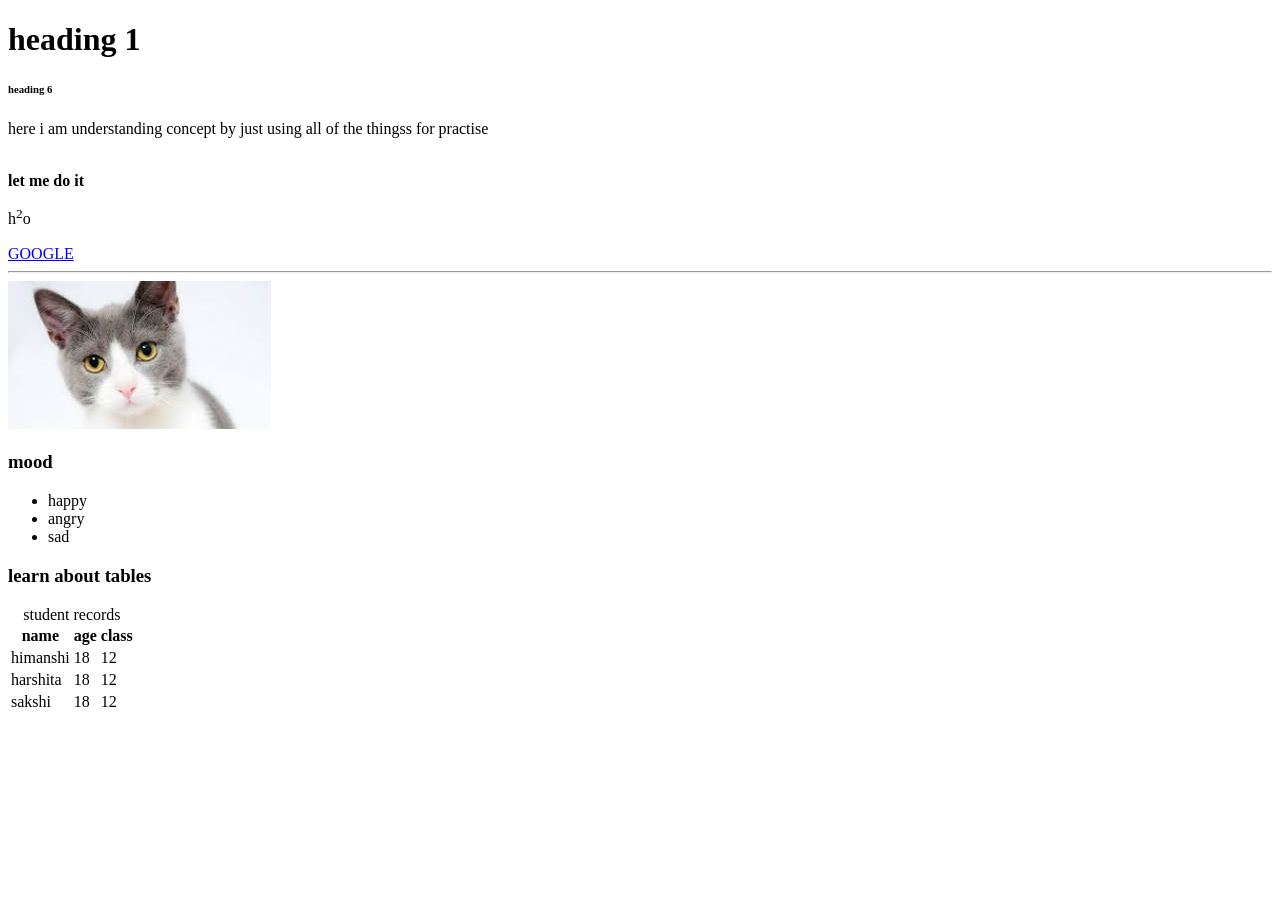
==== index.html @ 537f2e21 "Add semantic HTML elements and a table for student records" ====
<!DOCTYPE html>
 <html lang="en">
 <head>
    <meta charset="UTF-8">
    <meta name="viewport" content="width=device-width, initial-scale=1.0">
    <title>REVISING HTML </title>
    <link rel="stylesheet" href="style.css">
 </head>
 <body>
  <h1> heading 1</h1>
  <h6> heading 6</h6>
  <p> here i am understanding concept by just using all of the thingss for practise</p>
  <br>
  <strong> let me do it </strong>
<p> h<sup>2</sup>o</p>
<a href="https://www.google.com/webhp?zx=1773336256074&no_sw_cr=1" alt="google">GOOGLE</a>
<hr>
<img src="[data-uri]">
 <h3> mood</h3>
 <ul>
    <li>happy</li>
    <li>angry</li>
    <li>sad</li>
 </ul>
 <h3>learn about tables </h3>
 <table>
        <caption>student records</caption>
        <thead>
            <th>name</th>
            <th>age</th>
            <th>class</th>
        </thead>
        <tbody>
            <tr>
                <td>himanshi</td>
                <td>18</td>
                <td>12</td>
            </tr>
            <tr>
                <td>harshita</td>
                <td>18</td>
                <td>12</td>
            </tr>
            <tr>
                <td>sakshi</td>
                <td>18</td>
                <td>12</td>
            </tr>
        </tbody>
    </table>
</body>
 </html>
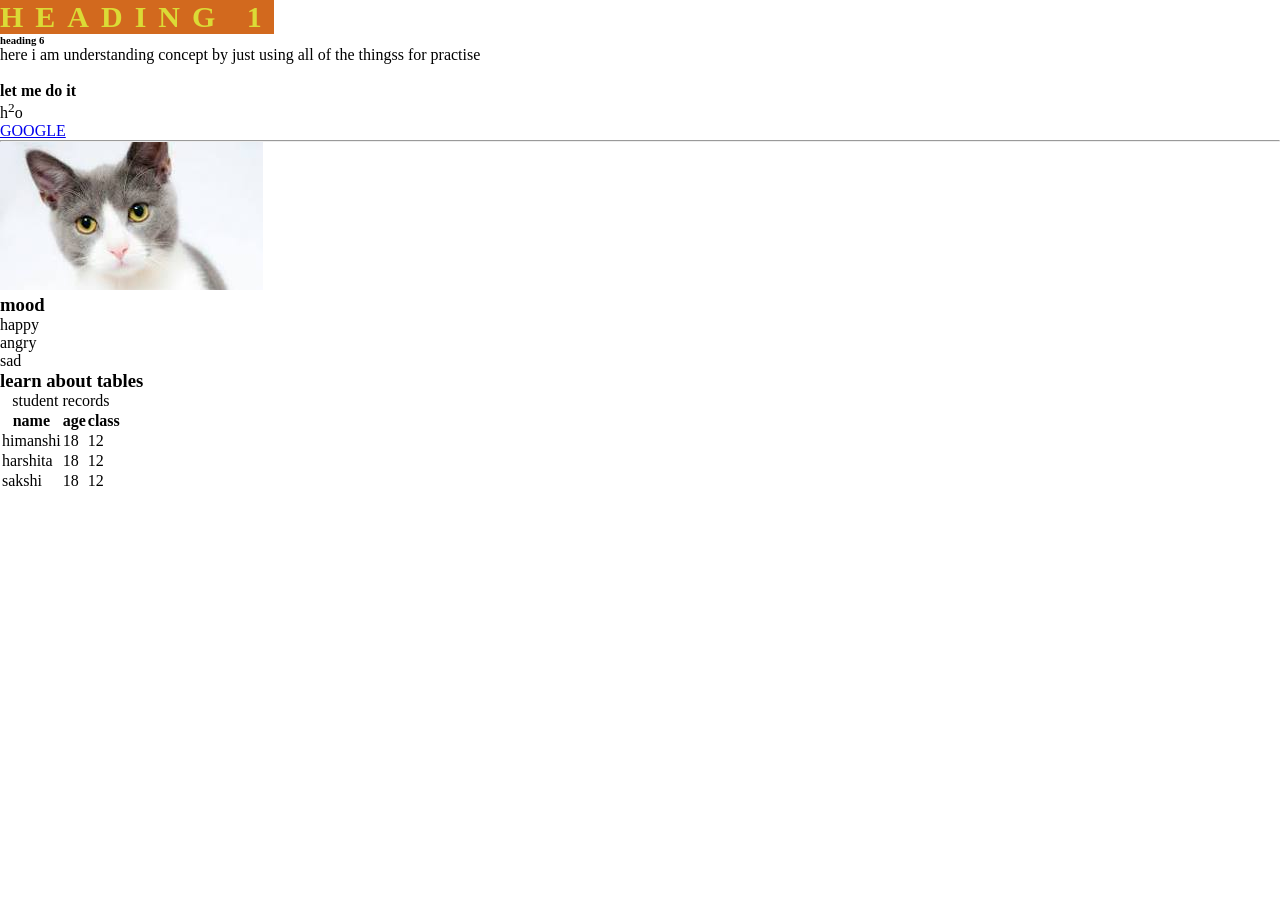
==== commit 8204ca58: "practising" ====
--- a/index.html
+++ b/index.html
@@ -4,10 +4,12 @@
     <meta charset="UTF-8">
     <meta name="viewport" content="width=device-width, initial-scale=1.0">
     <title>REVISING HTML </title>
-    <link rel="stylesheet" href="style.css">
+    <link rel="stylesheet" href="style1.css">
  </head>
  <body>
-  <h1> heading 1</h1>
+ <section id="head">
+<h1> heading 1</h1>
+</section>
   <h6> heading 6</h6>
   <p> here i am understanding concept by just using all of the thingss for practise</p>
   <br>
@@ -26,7 +28,7 @@
  <table>
         <caption>student records</caption>
         <thead>
-            <th>name</th>
+            <th >name</th>
             <th>age</th>
             <th>class</th>
         </thead>
--- a/style1.css
+++ b/style1.css
@@ -0,0 +1,15 @@
+*{
+    margin:0;
+    padding:0;
+    box-sizing:border-box;
+}
+#head{
+    display:inline-block;
+    color:rgb(219, 219, 54);
+    background-color:chocolate;
+    text-transform:uppercase;
+    font-family:cursive;
+    font-size:20px;
+    font-weight:500px;
+    letter-spacing:12px;
+}
